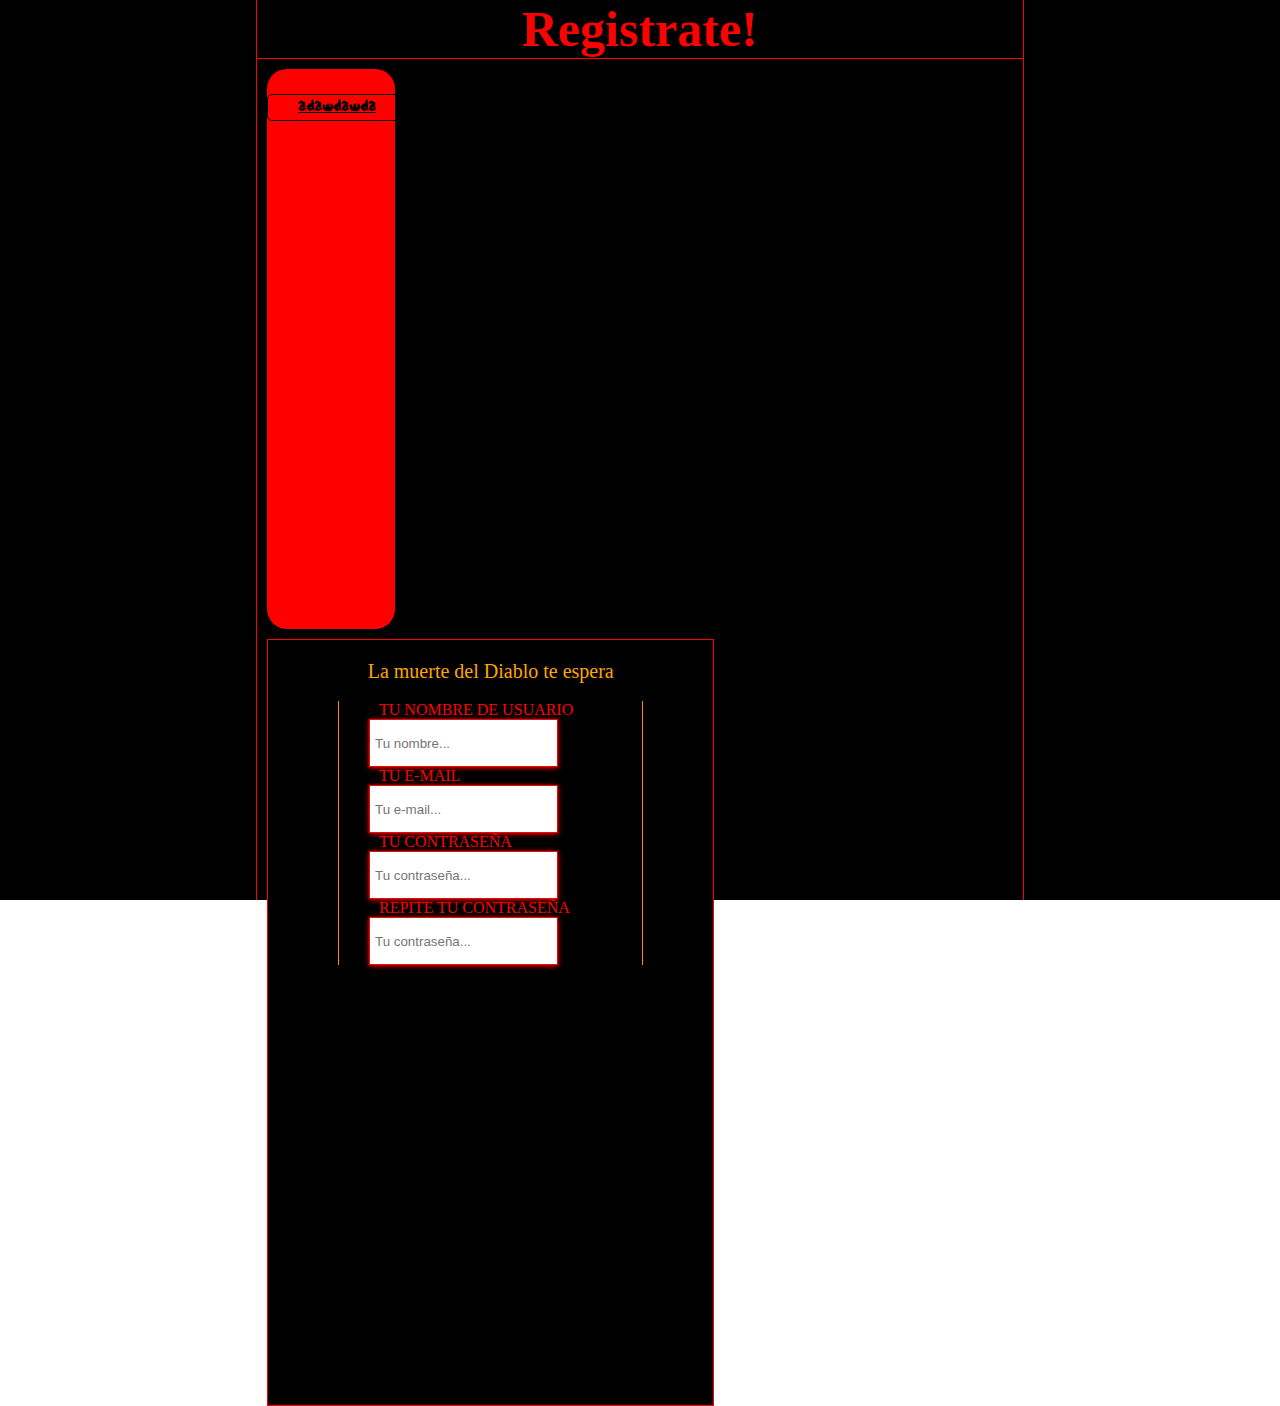
==== pages/_registrarse.html @ fa5fd7d6 "registro empezado" ====
<!doctype html>
<html lang="en">

<head>
    <meta charset="utf-8">
    <meta name="viewport" content="width=device-width, initial-scale=1">
    <title>Hot Topic</title>
    <link rel="stylesheet" href="../css/main.css">
    <link href="https://cdn.jsdelivr.net/npm/bootstrap@5.3.1/dist/css/bootstrap.min.css" rel="stylesheet"
        integrity="sha384-4bw+/aepP/YC94hEpVNVgiZdgIC5+VKNBQNGCHeKRQN+PtmoHDEXuppvnDJzQIu9" crossorigin="anonymous">
</head>

<body>
    <main class="main_registrarse">
        <section class="container registrarse_container">
            <div class="row registrarse_row">
                <section class="col registrarse_col">
                    <article class="registrarse-banner">
                        <h2>Registrate!</h2>
                    </article>
                    <section class="d-flex flex-row">
                        <article class="registrarse-left">
                            <div class="left-banner">
<img src="" alt="">
                            </div>
<a href="">adawdawda</a>
                        </article>
                        <article class="registrarse-right">
                            <div class="d-flex justify-content-center flex-column">
                                <p class="right-titulo">La muerte del Diablo te espera</p>
                                <img class="align-self-center"
                                    src="https://notmerlin.com/other/horrorgifs/gifs/HauntedHouse/HauntedHouse%20(2).gif"
                                    alt="">
                            </div>
                            <section class="input">
                                <div class="d-flex flex-column input-form">
                                    <label for="formGroupExampleInput" class="form-label">TU NOMBRE DE USUARIO</label>
                                    <input type="text"  id="formGroupExampleInput" placeholder="Tu nombre...">
                                  </div>
                                  <div class="d-flex flex-column input-form">
                                    <label for="formGroupExampleInput2" class="form-label">TU E-MAIL</label>
                                    <input type="email" id="formGroupExampleInput2" placeholder="Tu e-mail...">
                                  </div>
                                  <div class="d-flex flex-column input-form">
                                    <label for="formGroupExampleInput" class="form-label">TU CONTRASEÑA</label>
                                    <input type="password"  id="formGroupExampleInput" placeholder="Tu contraseña...">
                                  </div>
                                  <div class="d-flex flex-column input-form">
                                    <label for="formGroupExampleInput" class="form-label">REPITE TU CONTRASEÑA</label>
                                    <input type="password"  id="formGroupExampleInput" placeholder="Tu contraseña...">
                                  </div>
                            </section>
                        </article>
                    </section>
                </section>
            </div>
        </section>
    </main>
    <script src="https://cdn.jsdelivr.net/npm/bootstrap@5.3.1/dist/js/bootstrap.bundle.min.js"
        integrity="sha384-HwwvtgBNo3bZJJLYd8oVXjrBZt8cqVSpeBNS5n7C8IVInixGAoxmnlMuBnhbgrkm"
        crossorigin="anonymous"></script>
</body>

</html>
---- css/main.css ----
@font-face {
  font-family: "romance";
  src: url(../fonts/RomanceA.ttf);
}
@font-face {
  font-family: "blotter";
  src: url(../fonts/Blotter-Regular.otf);
}
@font-face {
  font-family: "funia";
  src: url(../fonts/Funia.ttf);
}
@font-face {
  font-family: "bubb";
  src: url(../fonts/BUBBCB_.TTF);
}
@font-face {
  font-family: "blaccs";
  src: url(../fonts/BLACCS__.TTF);
}
@font-face {
  font-family: "caos";
  src: url(../fonts/Magnific\ Chaos\ Personal\ Use.ttf);
}
@font-face {
  font-family: "korn";
  src: url(../fonts/KORN.TTF);
}
.index_main .index_trend-remeras {
  padding: 0;
  width: 75%;
  height: 98%;
  box-shadow: 1px 1px 20px 7px black;
}
.index_main .index_trend-remeras .trend-banner img {
  border: 1px solid rgb(0, 0, 0);
  width: 100%;
  height: 14vh;
}
.index_main .index_trend-remeras .trend-productos {
  margin-top: 3px;
  height: 100%;
}
.index_main .index_trend-remeras .trend-productos .trend-remeras-nav {
  margin-left: 5px;
  border: 1px solid white;
  width: 20%;
  height: 85%;
  background-color: rgb(10, 31, 41);
}
.index_main .index_trend-remeras .trend-productos .trend-remeras-nav .dropdown {
  background-color: black;
  padding: 4px 6px;
}
.index_main .index_trend-remeras .trend-productos .trend-remeras-nav .dropdown button {
  border: 1px solid rgb(255, 255, 255);
  font-family: "romance";
  border-radius: 0;
  background-color: rgb(87, 8, 8);
}
.index_main .index_trend-remeras .trend-productos .trend-remeras-nav .dropdown-menu {
  border-radius: 0;
  background-color: rgb(0, 0, 0);
  padding: 0;
}
.index_main .index_trend-remeras .trend-productos .trend-remeras-nav .dropdown-menu li {
  margin: 0;
  padding: 0;
}
.index_main .index_trend-remeras .trend-productos .trend-remeras-nav .dropdown-menu li a {
  font-family: "blaccs";
  border: 1px solid rgb(82, 3, 3);
  color: white;
  font-size: 20px;
  text-shadow: 1px 1px 10px red;
}
.index_main .index_trend-remeras .trend-productos .trend-remeras-nav .dropdown-menu li a:hover {
  background-color: red;
  color: black;
  box-shadow: 1px 1px 10px 3px rgb(214, 0, 0);
}
.index_main .index_trend-remeras .trend-productos .trend-remeras-nav .dropdown2 {
  height: 6.5vh;
  border-bottom: 1px solid white;
}
.index_main .index_trend-remeras .trend-productos .trend-remeras-nav .dropdown2 button {
  background-color: rgb(54, 13, 13);
  font-family: "Times New Roman", Times, serif;
  height: 20px;
  text-align: center;
  font-size: 12px;
  padding-bottom: 20px;
}
.index_main .index_trend-remeras .trend-productos .trend-remeras-nav nav ul li {
  list-style: square;
  color: rgb(90, 171, 182);
  transition: transform 0.4s;
}
.index_main .index_trend-remeras .trend-productos .trend-remeras-nav nav ul li a {
  text-shadow: 1px 1px 15px rgb(158, 15, 15);
  color: white;
  font-size: 15px;
}
.index_main .index_trend-remeras .trend-productos .trend-remeras-nav nav ul li:hover {
  list-style: none;
  transform: scale(1.2);
}
.index_main .index_trend-remeras .trend-productos .trend-remeras-nav nav ul li:hover a {
  color: red;
}
.index_main .index_trend-remeras .trend-productos .trend-remeras-nav .pagination-products {
  display: flex;
  height: 40vh;
  align-items: flex-end;
  justify-content: center;
  gap: 10px;
}
.index_main .index_trend-remeras .trend-productos .trend-remeras-nav .pagination-products a {
  font-size: 20px;
  text-decoration: none;
  color: white;
}
.index_main .index_trend-remeras .trend-productos .trend-remeras-nav .pagination-products .pagination-active {
  text-decoration: underline;
  color: red;
}
.index_main .index_trend-remeras .trend-productos .trend-remeras-list {
  width: 100%;
  height: 85%;
  background-color: black;
  display: flex;
  padding: 10px 20px;
  gap: 20px;
  flex-wrap: wrap;
}
.index_main .index_trend-remeras .trend-productos .trend-remeras-list .trend-remeras-product {
  box-shadow: 1px 1px 10px 2px red;
  width: 23%;
  height: 50%;
  background-color: rgb(0, 0, 0);
  border: 1px solid white;
  transition: transform 0.3s;
}
.index_main .index_trend-remeras .trend-productos .trend-remeras-list .trend-remeras-product .product-img {
  display: flex;
  justify-content: center;
}
.index_main .index_trend-remeras .trend-productos .trend-remeras-list .trend-remeras-product .product-img img {
  border: 1px solid rgb(102, 8, 8);
  margin-top: 5px;
  height: 33vh;
}
.index_main .index_trend-remeras .trend-productos .trend-remeras-list .trend-remeras-product a {
  color: rgb(44, 111, 116);
  padding-left: 8px;
  font-size: 17px;
}
.index_main .index_trend-remeras .trend-productos .trend-remeras-list .trend-remeras-product p {
  color: red;
  padding-left: 8px;
  font-size: 16px;
}
.index_main .index_trend-remeras .trend-productos .trend-remeras-list .trend-remeras-product:hover {
  transform: scale(1.2);
  animation: brillo 3s infinite;
}
@keyframes brillo {
  0% {
    box-shadow: 1px 1px 10px 2px red;
  }
  50% {
    box-shadow: 1px 1px 10px 7px rgb(255, 123, 0);
  }
  100% {
    box-shadow: 1px 1px 10px 2px red;
  }
}

@font-face {
  font-family: "romance";
  src: url(../fonts/RomanceA.ttf);
}
@font-face {
  font-family: "blotter";
  src: url(../fonts/Blotter-Regular.otf);
}
@font-face {
  font-family: "funia";
  src: url(../fonts/Funia.ttf);
}
@font-face {
  font-family: "bubb";
  src: url(../fonts/BUBBCB_.TTF);
}
@font-face {
  font-family: "blaccs";
  src: url(../fonts/BLACCS__.TTF);
}
@font-face {
  font-family: "caos";
  src: url(../fonts/Magnific\ Chaos\ Personal\ Use.ttf);
}
@font-face {
  font-family: "korn";
  src: url(../fonts/KORN.TTF);
}
.main_pre-index {
  background-color: black;
  height: 100vh;
}
.main_pre-index .pre-index_container .pre-index_row .pre-index_col {
  display: flex;
  flex-direction: column;
  justify-content: center;
  align-items: center;
}
.main_pre-index .pre-index_container .pre-index_row .pre-index_col h1 {
  font-size: 5.5rem;
  font-family: "caos";
  text-align: center;
  color: rgb(255, 153, 0);
  animation: glow 4s infinite;
}
@keyframes glow {
  0% {
    text-shadow: 1px 1px 10px red;
  }
  50% {
    text-shadow: 1px 1px 10px rgb(199, 137, 4);
    color: rgb(250, 207, 126);
  }
  100% {
    text-shadow: 1px 1px 10px red;
  }
}
.main_pre-index .pre-index_container .pre-index_row .pre-index_col .h1-img {
  width: 4vw;
}
.main_pre-index .pre-index_container .pre-index_row .pre-index_col img {
  width: 25vw;
}
.main_pre-index .pre-index_container .pre-index_row .pre-index_col a {
  font-family: "blotter";
  text-decoration: none;
  color: red;
  font-size: 30px;
  text-shadow: 0px 1px 1px rgb(255, 145, 0);
}
.main_pre-index .pre-index_container .pre-index_row .pre-index_col a:hover {
  text-shadow: 1px 1px 10px rgb(206, 134, 67);
}
.main_pre-index .pre-index_container .pre-index_row .pre-index_col .copyright {
  padding-top: 3.7vh;
  font-size: 13px;
}

.index_main .index_trend .marquee {
  height: 20px;
  font-size: 14px;
  border-top: 1px solid red;
  background-color: black;
  color: red;
}
.index_main .index_trend .trend-inicio {
  flex-wrap: nowrap;
  gap: 15px;
  border-top: 1px solid red;
  height: 90%;
  background-color: black;
  display: flex;
  padding-top: 1.5rem;
}
.index_main .index_trend .trend-banner {
  background-color: black;
}
.index_main .index_trend .trend-banner .inicio-banner p {
  margin: 0;
}
.index_main .index_trend .trend-banner .inicio-banner #banner-2 {
  font-size: 3rem;
  margin: 0px 15px;
  font-family: "blaccs";
  color: rgb(255, 128, 0);
}
.index_main .index_trend .trend-banner .inicio-banner #banner-bienvenido {
  border-left: 1px solid red;
  width: 100%;
  color: rgb(114, 3, 3);
  text-shadow: 1px 1px 4px rgb(255, 136, 0);
  font-size: 3rem;
  text-align: center;
  font-family: "caos";
}
.index_main .index_trend .slider-trend {
  display: flex;
  margin-left: 20px;
  width: 36vw;
  height: 80vh;
  border: 1px solid rgb(54, 112, 119);
  background-color: rgb(10, 31, 41);
  box-shadow: 0px 1px 10px rgb(26, 85, 87);
}
.index_main .index_trend .slider-trend .carousel {
  width: 100%;
  height: 10vh;
}
.index_main .index_trend .slider-trend .carousel .carousel-inner .carousel-item img {
  width: 100%;
  height: 79.5vh;
}
.index_main .index_trend .left-trend {
  width: 40%;
}
.index_main .index_trend .left-trend .left-trend-title {
  font-family: "funia";
  text-align: left;
  font-size: 50px;
  margin-bottom: 0;
  text-decoration: none;
  color: rgb(57, 94, 100);
  text-shadow: 1px 1px 5px rgb(28, 92, 76);
}
.index_main .index_trend .left-trend p {
  color: rgb(18, 71, 83);
  text-decoration: underline;
}
.index_main .index_trend .left-trend .left-trend-link {
  flex-direction: row;
  gap: 5px;
}
.index_main .index_trend .left-trend .left-trend-link a {
  padding-top: 2rem;
  color: rgb(255, 0, 0);
  font-family: "blaccs";
  text-decoration: none;
  font-size: 40px;
  text-align: center;
}
.index_main .index_trend .left-trend .left-trend-link a:hover {
  text-shadow: 1px 1px 5px red;
}
.index_main .index_trend .left-trend .btn-home {
  box-shadow: 0px 1px 10px 1px red;
  position: relative;
  left: 130px;
  top: 50px;
  width: 10vw;
}
@keyframes slide {
  0% {
    right: 0rem;
  }
  50% {
    right: 29vw;
  }
  100% {
    right: 58vw;
  }
}

@font-face {
  font-family: "romance";
  src: url(../fonts/RomanceA.ttf);
}
@font-face {
  font-family: "blotter";
  src: url(../fonts/Blotter-Regular.otf);
}
@font-face {
  font-family: "funia";
  src: url(../fonts/Funia.ttf);
}
@font-face {
  font-family: "bubb";
  src: url(../fonts/BUBBCB_.TTF);
}
@font-face {
  font-family: "blaccs";
  src: url(../fonts/BLACCS__.TTF);
}
@font-face {
  font-family: "caos";
  src: url(../fonts/Magnific\ Chaos\ Personal\ Use.ttf);
}
@font-face {
  font-family: "korn";
  src: url(../fonts/KORN.TTF);
}
.main_registrarse {
  background-color: black;
}
.main_registrarse .registrarse_container .registrarse_row {
  padding: 0px 20vw;
}
.main_registrarse .registrarse_container .registrarse_row .registrarse_col {
  border-left: 1px solid red;
  border-right: 1px solid red;
  height: 100vh;
  padding: 0;
  background-color: rgb(0, 0, 0);
}
.main_registrarse .registrarse_container .registrarse_row .registrarse_col .registrarse-banner {
  width: 100%;
  display: flex;
  justify-content: center;
  color: red;
  border-bottom: 1px solid red;
}
.main_registrarse .registrarse_container .registrarse_row .registrarse_col .registrarse-banner h2 {
  font-size: 50px;
}
.main_registrarse .registrarse_container .registrarse_row .registrarse_col .registrarse-left {
  width: 10vw;
  height: 60vh;
  margin: 10px;
  border-radius: 20px;
  padding: 10px 0px;
  background-color: red;
  text-align: center;
}
.main_registrarse .registrarse_container .registrarse_row .registrarse_col .registrarse-left a {
  font-size: 14px;
  font-family: "blotter";
  color: black;
  text-shadow: 1px 1px 2px rgb(255, 0, 0);
  border: 1px solid rgb(0, 0, 0);
  border-radius: 5px;
  padding: 5px 30px;
  background-image: url(https://bettysgraphics.neocities.org/images/web%20graphics/BAN020.GIF);
  background-size: 100%;
  background-position: 60%;
  background-repeat: no-repeat;
}
.main_registrarse .registrarse_container .registrarse_row .registrarse_col .registrarse-right {
  width: 34.8vw;
  height: 85vh;
  margin: 10px;
  background-color: rgb(0, 0, 0);
  border: 1px solid red;
}
.main_registrarse .registrarse_container .registrarse_row .registrarse_col .registrarse-right .right-titulo {
  font-size: 20px;
  text-align: center;
  padding-top: 20px;
  color: orange;
}
.main_registrarse .registrarse_container .registrarse_row .registrarse_col .registrarse-right img {
  width: 13vw;
}
.main_registrarse .registrarse_container .registrarse_row .registrarse_col .registrarse-right .input {
  margin: 0px 70px;
  padding: 0px 30px;
  border-left: 1px solid rgb(255, 136, 0);
  border-right: 1px solid rgb(255, 136, 0);
}
.main_registrarse .registrarse_container .registrarse_row .registrarse_col .registrarse-right .input .input-form label {
  color: red;
  padding-left: 10px;
  margin-bottom: 0px;
  padding-top: 10px;
}
.main_registrarse .registrarse_container .registrarse_row .registrarse_col .registrarse-right .input .input-form input {
  border: 1px solid red;
  height: 4vh;
  padding: 5px;
  box-shadow: 0px 1px 5px red;
}

@font-face {
  font-family: "romance";
  src: url(../fonts/RomanceA.ttf);
}
@font-face {
  font-family: "blotter";
  src: url(../fonts/Blotter-Regular.otf);
}
@font-face {
  font-family: "funia";
  src: url(../fonts/Funia.ttf);
}
@font-face {
  font-family: "bubb";
  src: url(../fonts/BUBBCB_.TTF);
}
@font-face {
  font-family: "blaccs";
  src: url(../fonts/BLACCS__.TTF);
}
@font-face {
  font-family: "caos";
  src: url(../fonts/Magnific\ Chaos\ Personal\ Use.ttf);
}
@font-face {
  font-family: "korn";
  src: url(../fonts/KORN.TTF);
}
* {
  margin: 0;
  padding: 0;
}

.index {
  margin: 0;
}
.index .banner-col {
  padding: 0;
}
.index .banner-col img {
  width: 100%;
  height: 25vh;
  border-bottom: 1px solid black;
}
.index .index_nav-bar .index_nav-bar_col {
  height: 5vh;
  padding: 0;
}
.index .index_nav-bar .index_nav-bar_col nav ul {
  display: flex;
  padding: 0;
}
.index .index_nav-bar .index_nav-bar_col nav ul li {
  width: 100%;
  flex-direction: row;
  text-align: center;
  list-style: none;
}
.index .index_nav-bar .index_nav-bar_col nav ul li a {
  height: 40px;
  font-family: "romance";
  padding-top: 3px;
  color: white;
  text-decoration: none;
  border: 1px solid black;
  width: 100%;
  font-size: 20px;
  display: block;
  justify-content: center;
  background-color: rgb(14, 44, 58);
}
.index .index_nav-bar .index_nav-bar_col nav ul li a:hover {
  background-color: black;
  color: red;
}
.index .index_advertisement .index_advertisement-col {
  display: flex;
  align-items: center;
  justify-content: center;
  border: 2px solid black;
  height: 6vh;
  text-align: center;
  background-color: rgb(67, 111, 133);
}
.index .index_advertisement .index_advertisement-col a {
  font-size: 18px;
  font-family: "blotter";
  color: white;
}
.index .index_advertisement .index_advertisement-col img {
  width: 30px;
}
.index .index_nav-bar2 .index_nav-bar2-col {
  display: flex;
  background-color: black;
  height: 10vh;
}
.index .index_nav-bar2 .index_nav-bar2-col .inicio_nav-bar2 {
  width: 25%;
}
.index .index_nav-bar2 .index_nav-bar2-col .inicio_nav-bar2 p {
  font-size: 16px;
  color: rgb(39, 86, 109);
}
.index .index_nav-bar2 .index_nav-bar2-col .inicio_nav-bar2 a {
  color: rgb(39, 86, 109);
}
.index .index_nav-bar2 .index_nav-bar2-col .nav_nav-bar2 {
  width: 60%;
  background-color: rgb(0, 0, 0);
}
.index .index_nav-bar2 .index_nav-bar2-col .nav_nav-bar2 ul {
  padding: 0;
  display: flex;
  gap: 35px;
  justify-content: center;
}
.index .index_nav-bar2 .index_nav-bar2-col .nav_nav-bar2 ul li {
  list-style: none;
  display: flex;
}
.index .index_nav-bar2 .index_nav-bar2-col .nav_nav-bar2 ul li img {
  margin-top: 20px;
  height: 40px;
}
.index .index_nav-bar2 .index_nav-bar2-col .nav_nav-bar2 ul li a {
  font-family: "funia";
  width: 100%;
  padding: 0px;
  padding-top: 2.5vh;
  display: block;
  color: white;
  font-size: 35px;
  text-shadow: 4px 1px 10px rgb(143, 7, 7);
}
.index .index_nav-bar2 .index_nav-bar2-col .nav_nav-bar2 ul li a:hover {
  color: rgb(153, 4, 4);
}
.index .index_nav-bar2 .index_nav-bar2-col .img_nav-bar2 {
  display: flex;
  justify-content: center;
  width: 20%;
}
.index .index_nav-bar2 .index_nav-bar2-col .img_nav-bar2 img {
  padding: 5px;
  height: 10vh;
}
.index .index_main {
  background-color: rgb(70, 86, 94);
  border-top: 1px solid white;
  height: 105vh;
}
.index .index_main .categorias-col {
  padding: 0;
  width: 25%;
  background-color: black;
  height: 80vh;
}
.index .index_main .categorias-col .categorias-buscador {
  padding-left: 10px;
  height: 10.5vh;
  background-color: rgb(10, 31, 41);
}
.index .index_main .categorias-col .categorias-buscador p {
  margin-bottom: 2px;
  color: white;
  font-size: 14px;
}
.index .index_main .categorias-col .categorias-buscador .buscador-input {
  display: flex;
  align-items: center;
  gap: 4px;
}
.index .index_main .categorias-col .categorias-buscador .buscador-input input {
  width: 17vw;
  padding-bottom: 4px;
  padding-left: 3px;
  height: 6vh;
}
.index .index_main .categorias-col .categorias-buscador .buscador-input button {
  width: 2.7vw;
}
.index .index_main .categorias-col .categorias-nav {
  background-color: rgb(70, 86, 94);
  height: 100%;
}
.index .index_main .categorias-col .categorias-nav nav ul {
  padding-left: 2.5vw;
}
.index .index_main .categorias-col .categorias-nav nav ul li {
  list-style: square;
  font-size: 25px;
  color: rgb(101, 150, 144);
  font-weight: bold;
  height: 5vh;
  transition: transform 0.3s;
}
.index .index_main .categorias-col .categorias-nav nav ul li .categorias-nav-active {
  color: rgb(172, 5, 5);
  font-size: 25px;
}
.index .index_main .categorias-col .categorias-nav nav ul li .categorias-nav-active:hover {
  font-size: 28px;
}
.index .index_main .categorias-col .categorias-nav nav ul li a {
  text-shadow: 1px 1px 5px black;
  font-family: sans-serif;
  text-decoration: underline;
  color: white;
}
.index .index_main .categorias-col .categorias-nav nav ul li a:hover {
  color: rgb(105, 3, 3);
  font-size: 23px;
  text-shadow: 1px 1px 3px rgb(0, 0, 0);
}
.index .index_main .categorias-col .categorias-nav nav ul li:hover {
  transform: scale(1.2) translate(30px);
}
.index .index_main .index_trend {
  padding: 0;
  width: 55%;
  height: 94%;
  box-shadow: 1px 1px 20px 7px black;
  background-color: rgb(10, 31, 41);
}
.index .index_main .index_trend .trend-banner img {
  border: 1px solid rgb(0, 0, 0);
  width: 100%;
  height: 10.6vh;
}
.index .index_main .index_trend .lo_nuevo {
  background-color: black;
  display: flex;
  align-items: center;
  flex-direction: row;
  height: 5rem;
}
.index .index_main .index_trend .lo_nuevo p {
  padding-left: 10px;
  padding-top: 10px;
  font-family: "korn";
  font-size: 6rem;
  color: white;
}
.index .index_main .index_trend .lo_nuevo .nuevo_p2 {
  text-align: right;
  width: 75%;
  height: 100%;
}
.index .index_main .index_trend .lo_nuevo .nuevo_p2 p {
  margin-bottom: 0;
  text-decoration: underline;
  font-size: 1rem;
  font-family: "Times New Roman", Times, serif;
  padding-top: 0px;
  color: red;
}
.index .index_main .index_trend .trend-products {
  display: flex;
  flex-wrap: wrap;
  background-color: black;
  justify-content: center;
}
.index .index_main .index_trend .trend-products .trend-product-info {
  flex-direction: column;
  width: 25%;
  height: 44vh;
  background-color: black;
  border: 1px solid rgb(0, 0, 0);
  display: flex;
  border: 1px solid rgb(255, 0, 0);
}
.index .index_main .index_trend .trend-products .trend-product-info img {
  width: 14vw;
  height: 100%;
  border: 1px solid rgb(0, 0, 0);
}
.index .index_main .index_trend .trend-products .trend-product-info a {
  padding-left: 4px;
  font-size: 16px;
}
.index .index_main .index_trend .trend-products .trend-product-info p {
  padding-left: 4px;
  font-size: 16px;
  margin: 0;
  color: white;
}
.index .index_main .index_aside {
  padding-top: 20px;
  justify-content: center;
  width: 20%;
  display: flex;
  flex-wrap: wrap;
  height: 94.8vh;
}
.index .index_main .index_aside img {
  box-shadow: 1px 1px 5px rgb(0, 0, 0);
  width: 8.5vw;
  border: 1px solid white;
  height: 20%;
}
.index .index_footer {
  border-top: 1px solid white;
  background-color: black;
}
.index .index_footer .footer-col {
  display: flex;
  gap: 51vw;
}
.index .index_footer .footer-col .footer-text-left a {
  text-decoration: none;
  color: rgb(60, 140, 177);
}
.index .index_footer .footer-col .footer-text-left a:hover {
  color: rgb(80, 184, 233);
}
.index .index_footer .footer-col .footer-text-right a {
  text-decoration: none;
  color: rgb(26, 63, 80);
}
.index .index_footer .footer-col .footer-text-right a:hover {
  color: rgb(45, 113, 145);
}
.index .index_footer .footer-img {
  padding: 0;
}
.index .index_footer .footer-img img {
  width: 100%;
  height: 15vh;
}
.index .index_footer .footer-copyright {
  height: 4vh;
  color: rgb(36, 68, 90);
  text-align: center;
}/*# sourceMappingURL=main.css.map */
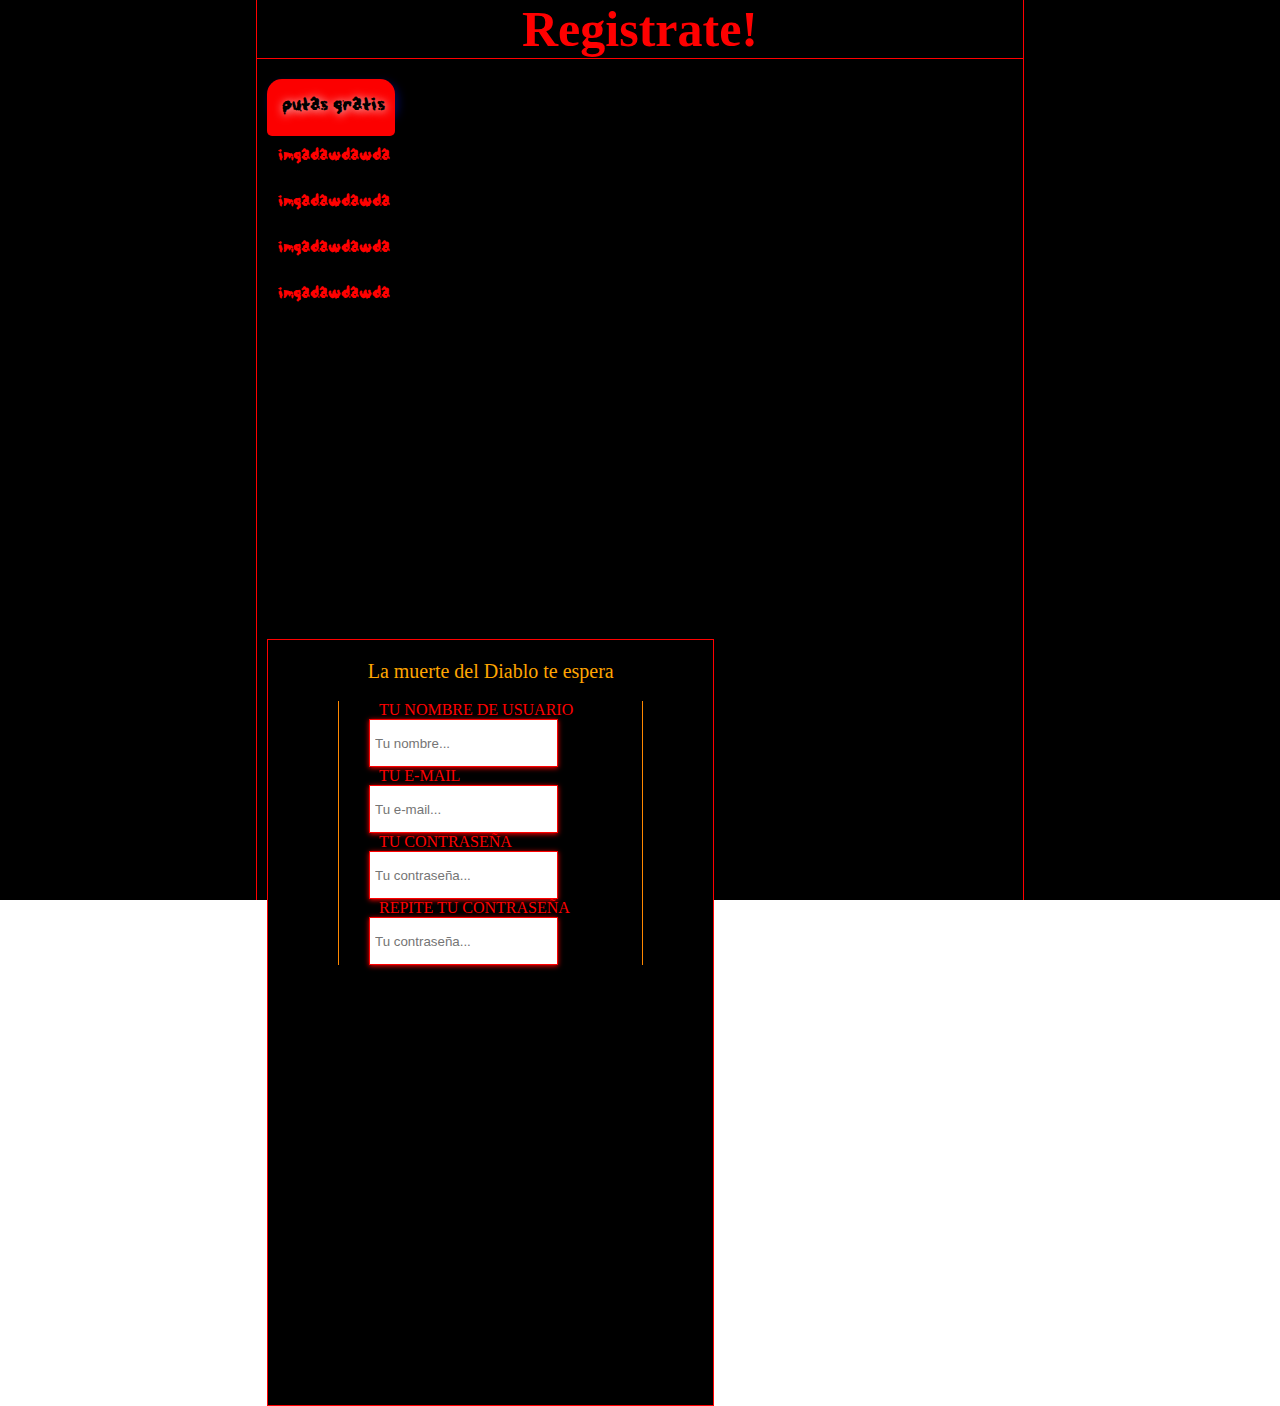
==== commit c9df4109: "puta mierda" ====
--- a/pages/_registrarse.html
+++ b/pages/_registrarse.html
@@ -20,10 +20,31 @@
                     </article>
                     <section class="d-flex flex-row">
                         <article class="registrarse-left">
-                            <div class="left-banner">
-<img src="" alt="">
+                            <div class="left-banner d-flex flex-row">
+                                <img src="https://64.media.tumblr.com/f4a3498f53ec68617fea6339266d5145/a627dcbaa6523afe-b2/s100x200/92bf2d77550f82574ac3e66cfb58ff65b72b719a.gifv"
+                                    alt="">
+                                <p>PUtas gratis</p>
                             </div>
-<a href="">adawdawda</a>
+                            <div class="left-botones d-flex flex-row">
+                                <img src="https://bettysgraphics.neocities.org/images/web%20graphics/red%20flashing%20light.gif"
+                                    alt="">
+                                <a href="">imgadawdawda</a>
+                            </div>
+                            <div class="left-botones d-flex flex-row">
+                                <img src="https://bettysgraphics.neocities.org/images/web%20graphics/red%20flashing%20light.gif"
+                                    alt="">
+                                <a href="">imgadawdawda</a>
+                            </div>
+                            <div class="left-botones d-flex flex-row">
+                                <img src="https://bettysgraphics.neocities.org/images/web%20graphics/red%20flashing%20light.gif"
+                                    alt="">
+                                <a href="">imgadawdawda</a>
+                            </div>
+                            <div class="left-botones d-flex flex-row">
+                                <img src="https://bettysgraphics.neocities.org/images/web%20graphics/red%20flashing%20light.gif"
+                                    alt="">
+                                <a href="">imgadawdawda</a>
+                            </div>
                         </article>
                         <article class="registrarse-right">
                             <div class="d-flex justify-content-center flex-column">
@@ -35,20 +56,20 @@
                             <section class="input">
                                 <div class="d-flex flex-column input-form">
                                     <label for="formGroupExampleInput" class="form-label">TU NOMBRE DE USUARIO</label>
-                                    <input type="text"  id="formGroupExampleInput" placeholder="Tu nombre...">
-                                  </div>
-                                  <div class="d-flex flex-column input-form">
+                                    <input type="text" id="formGroupExampleInput" placeholder="Tu nombre...">
+                                </div>
+                                <div class="d-flex flex-column input-form">
                                     <label for="formGroupExampleInput2" class="form-label">TU E-MAIL</label>
                                     <input type="email" id="formGroupExampleInput2" placeholder="Tu e-mail...">
-                                  </div>
-                                  <div class="d-flex flex-column input-form">
+                                </div>
+                                <div class="d-flex flex-column input-form">
                                     <label for="formGroupExampleInput" class="form-label">TU CONTRASEÑA</label>
-                                    <input type="password"  id="formGroupExampleInput" placeholder="Tu contraseña...">
-                                  </div>
-                                  <div class="d-flex flex-column input-form">
+                                    <input type="password" id="formGroupExampleInput" placeholder="Tu contraseña...">
+                                </div>
+                                <div class="d-flex flex-column input-form">
                                     <label for="formGroupExampleInput" class="form-label">REPITE TU CONTRASEÑA</label>
-                                    <input type="password"  id="formGroupExampleInput" placeholder="Tu contraseña...">
-                                  </div>
+                                    <input type="password" id="formGroupExampleInput" placeholder="Tu contraseña...">
+                                </div>
                             </section>
                         </article>
                     </section>
--- a/css/main.css
+++ b/css/main.css
@@ -415,20 +415,49 @@
   margin: 10px;
   border-radius: 20px;
   padding: 10px 0px;
-  background-color: red;
+  background-color: rgb(0, 0, 0);
   text-align: center;
 }
-.main_registrarse .registrarse_container .registrarse_row .registrarse_col .registrarse-left a {
-  font-size: 14px;
+.main_registrarse .registrarse_container .registrarse_row .registrarse_col .registrarse-left .left-banner {
+  background-color: rgb(252, 0, 0);
+  border: 0px solid rgb(255, 255, 255);
+  border-radius: 15px;
+  margin-bottom: 10px;
+  height: 4.3vh;
+  box-shadow: 3px 4px 10px rgb(4, 10, 87);
+}
+.main_registrarse .registrarse_container .registrarse_row .registrarse_col .registrarse-left .left-banner img {
+  height: 5 vh;
+  border: 1px solid rgb(252, 0, 0);
+  border-radius: 5px;
+}
+.main_registrarse .registrarse_container .registrarse_row .registrarse_col .registrarse-left .left-banner p {
+  background-color: rgb(252, 0, 0);
+  height: 4.3vh;
+  border-radius: 5px;
+  padding-left: 5px;
   font-family: "blotter";
-  color: black;
-  text-shadow: 1px 1px 2px rgb(255, 0, 0);
+  font-size: 18px;
+  color: rgb(0, 0, 0);
+  text-shadow: 1px 1px 10px rgb(240, 233, 233);
+}
+.main_registrarse .registrarse_container .registrarse_row .registrarse_col .registrarse-left .left-botones {
+  margin-top: 10px;
+}
+.main_registrarse .registrarse_container .registrarse_row .registrarse_col .registrarse-left .left-botones img {
+  width: 1.5vw;
+}
+.main_registrarse .registrarse_container .registrarse_row .registrarse_col .registrarse-left .left-botones a {
+  font-size: 15.5px;
+  font-family: "blotter";
+  color: rgb(255, 0, 0);
+  text-shadow: 1px 1px 2px rgb(0, 0, 0);
   border: 1px solid rgb(0, 0, 0);
   border-radius: 5px;
-  padding: 5px 30px;
-  background-image: url(https://bettysgraphics.neocities.org/images/web%20graphics/BAN020.GIF);
+  text-decoration: none;
+  background-image: url(https://bettysgraphics.neocities.org/images/web%20graphics/button%2043.gif);
   background-size: 100%;
-  background-position: 60%;
+  padding: 0px 10px;
   background-repeat: no-repeat;
 }
 .main_registrarse .registrarse_container .registrarse_row .registrarse_col .registrarse-right {
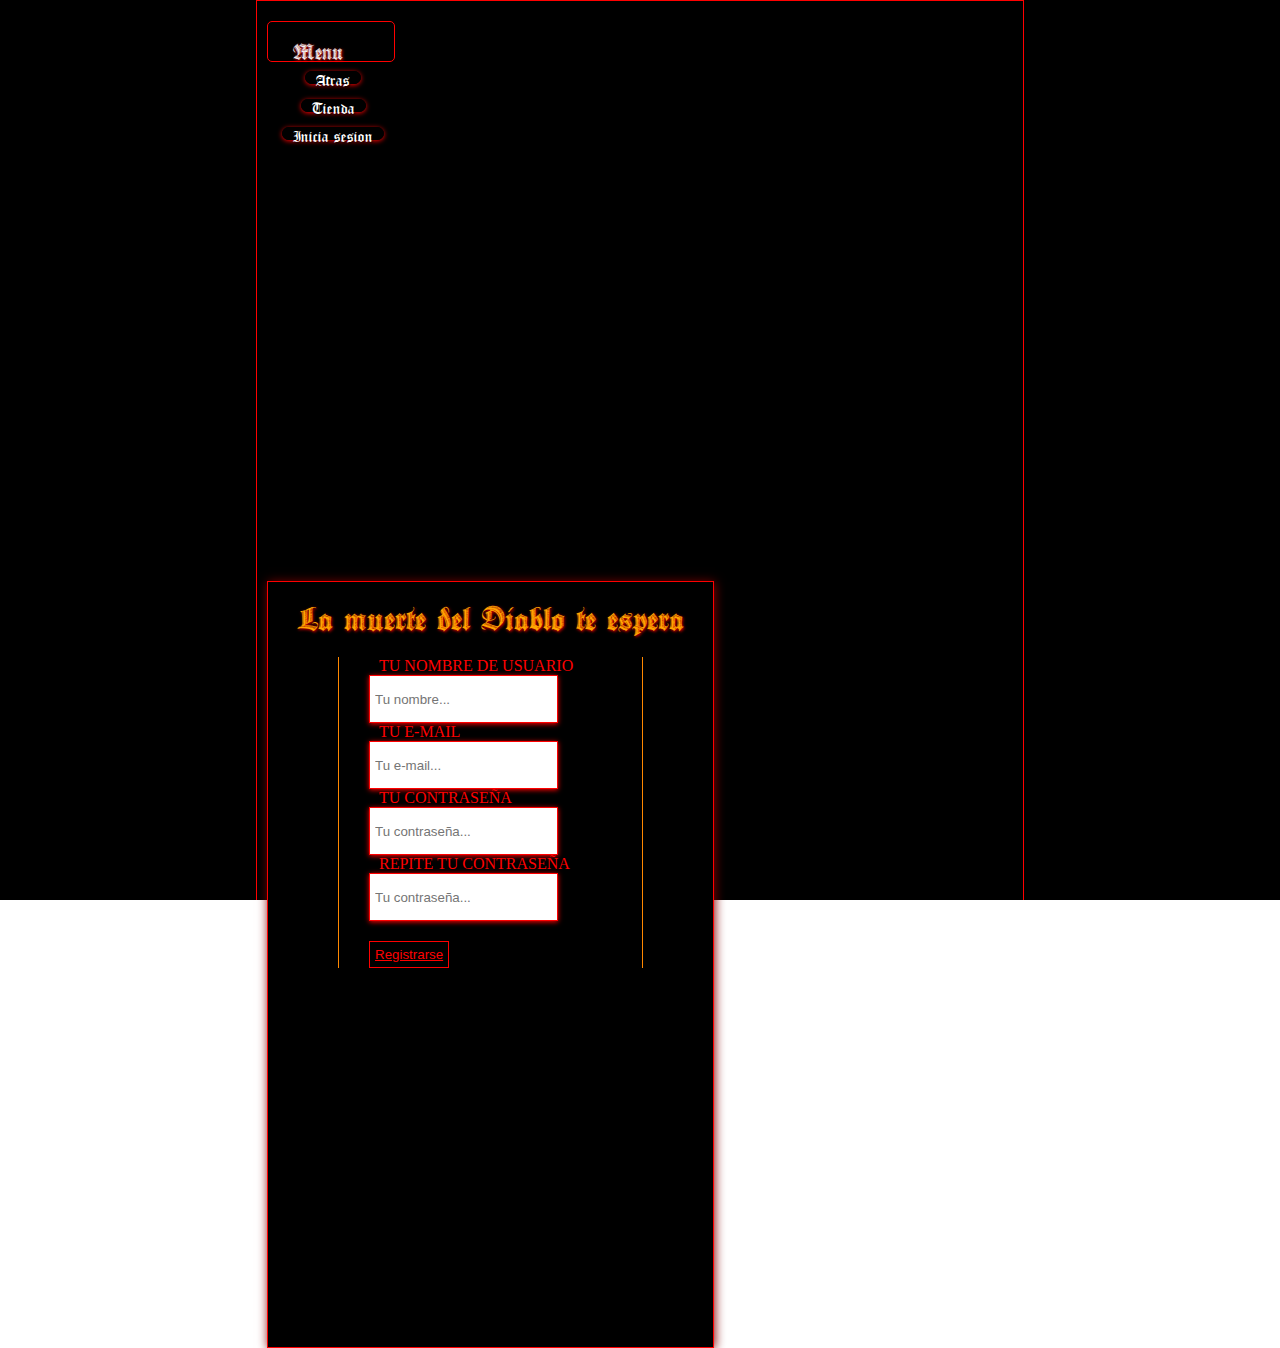
==== commit ef7ec902: "registro en proceso casi terminado" ====
--- a/pages/_registrarse.html
+++ b/pages/_registrarse.html
@@ -16,39 +16,36 @@
             <div class="row registrarse_row">
                 <section class="col registrarse_col">
                     <article class="registrarse-banner">
-                        <h2>Registrate!</h2>
+                        <img src="https://static1.pookatoo.com/data1/9/f/f/9ff8a55a9d05084a809626e41b15dca025a7057cb3a30ec5516747a15209c4e3e2675953.gif" alt="">
+                    
                     </article>
                     <section class="d-flex flex-row">
                         <article class="registrarse-left">
                             <div class="left-banner d-flex flex-row">
                                 <img src="https://64.media.tumblr.com/f4a3498f53ec68617fea6339266d5145/a627dcbaa6523afe-b2/s100x200/92bf2d77550f82574ac3e66cfb58ff65b72b719a.gifv"
                                     alt="">
-                                <p>PUtas gratis</p>
+                                <p>Menu</p>
                             </div>
                             <div class="left-botones d-flex flex-row">
                                 <img src="https://bettysgraphics.neocities.org/images/web%20graphics/red%20flashing%20light.gif"
                                     alt="">
-                                <a href="">imgadawdawda</a>
+                                <a href="../index.html">Atras</a>
                             </div>
                             <div class="left-botones d-flex flex-row">
                                 <img src="https://bettysgraphics.neocities.org/images/web%20graphics/red%20flashing%20light.gif"
                                     alt="">
-                                <a href="">imgadawdawda</a>
+                                <a href="inicio.html">Tienda</a>
                             </div>
                             <div class="left-botones d-flex flex-row">
                                 <img src="https://bettysgraphics.neocities.org/images/web%20graphics/red%20flashing%20light.gif"
                                     alt="">
-                                <a href="">imgadawdawda</a>
+                                <a href="#">Inicia sesion</a>
                             </div>
-                            <div class="left-botones d-flex flex-row">
-                                <img src="https://bettysgraphics.neocities.org/images/web%20graphics/red%20flashing%20light.gif"
-                                    alt="">
-                                <a href="">imgadawdawda</a>
-                            </div>
+                            
                         </article>
                         <article class="registrarse-right">
                             <div class="d-flex justify-content-center flex-column">
-                                <p class="right-titulo">La muerte del Diablo te espera</p>
+                                <p class="right-titulo"><img class="right-img" src="https://web.archive.org/web/20100707005033im_/http://www.sanfords.net/Shady_Lady/666.gif" alt="">La muerte del Diablo te espera<img class="right-img" src="https://web.archive.org/web/20100707005033im_/http://www.sanfords.net/Shady_Lady/666.gif" alt=""></p>
                                 <img class="align-self-center"
                                     src="https://notmerlin.com/other/horrorgifs/gifs/HauntedHouse/HauntedHouse%20(2).gif"
                                     alt="">
@@ -70,6 +67,7 @@
                                     <label for="formGroupExampleInput" class="form-label">REPITE TU CONTRASEÑA</label>
                                     <input type="password" id="formGroupExampleInput" placeholder="Tu contraseña...">
                                 </div>
+                                <button>Registrarse</button>
                             </section>
                         </article>
                     </section>
--- a/css/main.css
+++ b/css/main.css
@@ -25,6 +25,14 @@
 @font-face {
   font-family: "korn";
   src: url(../fonts/KORN.TTF);
+}
+@font-face {
+  font-family: "london";
+  src: url(../fonts/OldLondon.ttf);
+}
+@font-face {
+  font-family: "deutsche";
+  src: url(../fonts/DeutscheZierschrift.ttf);
 }
 .index_main .index_trend-remeras {
   padding: 0;
@@ -203,6 +211,14 @@
 @font-face {
   font-family: "korn";
   src: url(../fonts/KORN.TTF);
+}
+@font-face {
+  font-family: "london";
+  src: url(../fonts/OldLondon.ttf);
+}
+@font-face {
+  font-family: "deutsche";
+  src: url(../fonts/DeutscheZierschrift.ttf);
 }
 .main_pre-index {
   background-color: black;
@@ -386,6 +402,14 @@
   font-family: "korn";
   src: url(../fonts/KORN.TTF);
 }
+@font-face {
+  font-family: "london";
+  src: url(../fonts/OldLondon.ttf);
+}
+@font-face {
+  font-family: "deutsche";
+  src: url(../fonts/DeutscheZierschrift.ttf);
+}
 .main_registrarse {
   background-color: black;
 }
@@ -402,14 +426,19 @@
 .main_registrarse .registrarse_container .registrarse_row .registrarse_col .registrarse-banner {
   width: 100%;
   display: flex;
-  justify-content: center;
+  justify-content: start;
   color: red;
   border-bottom: 1px solid red;
 }
-.main_registrarse .registrarse_container .registrarse_row .registrarse_col .registrarse-banner h2 {
+.main_registrarse .registrarse_container .registrarse_row .registrarse_col .registrarse-banner img {
+  box-shadow: 1px -1px 5px red;
+  margin-left: px;
+  width: 40vh;
+}
+.main_registrarse .registrarse_container .registrarse_row .registrarse_col h2 {
   font-size: 50px;
 }
-.main_registrarse .registrarse_container .registrarse_row .registrarse_col .registrarse-left {
+.main_registrarse .registrarse_container .registrarse_row .registrarse-left {
   width: 10vw;
   height: 60vh;
   margin: 10px;
@@ -418,82 +447,115 @@
   background-color: rgb(0, 0, 0);
   text-align: center;
 }
-.main_registrarse .registrarse_container .registrarse_row .registrarse_col .registrarse-left .left-banner {
-  background-color: rgb(252, 0, 0);
-  border: 0px solid rgb(255, 255, 255);
-  border-radius: 15px;
+.main_registrarse .registrarse_container .registrarse_row .registrarse-left .left-banner {
+  background-color: rgb(0, 0, 0);
+  border: 1px solid red;
+  border-radius: 5px;
   margin-bottom: 10px;
   height: 4.3vh;
-  box-shadow: 3px 4px 10px rgb(4, 10, 87);
-}
-.main_registrarse .registrarse_container .registrarse_row .registrarse_col .registrarse-left .left-banner img {
+  background-image: url(https://bettysgraphics.neocities.org/images/backgrounds/pattern%20468.gif);
+}
+.main_registrarse .registrarse_container .registrarse_row .registrarse-left .left-banner img {
   height: 5 vh;
-  border: 1px solid rgb(252, 0, 0);
   border-radius: 5px;
 }
-.main_registrarse .registrarse_container .registrarse_row .registrarse_col .registrarse-left .left-banner p {
-  background-color: rgb(252, 0, 0);
+.main_registrarse .registrarse_container .registrarse_row .registrarse-left .left-banner p {
   height: 4.3vh;
   border-radius: 5px;
-  padding-left: 5px;
-  font-family: "blotter";
-  font-size: 18px;
-  color: rgb(0, 0, 0);
-  text-shadow: 1px 1px 10px rgb(240, 233, 233);
-}
-.main_registrarse .registrarse_container .registrarse_row .registrarse_col .registrarse-left .left-botones {
+  padding-right: 5px;
+  font-family: "deutsche";
+  width: 80%;
+  font-size: 20px;
+  color: rgb(243, 243, 243);
+  text-shadow: 1px 1px 3px rgb(255, 0, 0);
+}
+.main_registrarse .registrarse_container .registrarse_row .registrarse-left .left-botones {
   margin-top: 10px;
-}
-.main_registrarse .registrarse_container .registrarse_row .registrarse_col .registrarse-left .left-botones img {
-  width: 1.5vw;
-}
-.main_registrarse .registrarse_container .registrarse_row .registrarse_col .registrarse-left .left-botones a {
-  font-size: 15.5px;
-  font-family: "blotter";
-  color: rgb(255, 0, 0);
+  text-align: center;
+}
+.main_registrarse .registrarse_container .registrarse_row .registrarse-left .left-botones img {
+  width: 2vw;
+}
+.main_registrarse .registrarse_container .registrarse_row .registrarse-left .left-botones a {
+  font-size: 17px;
+  font-family: "london";
+  color: rgb(255, 255, 255);
   text-shadow: 1px 1px 2px rgb(0, 0, 0);
   border: 1px solid rgb(0, 0, 0);
-  border-radius: 5px;
+  border-radius: 10px;
+  margin: 0;
+  width: 10.5vw;
+  height: 3.5vh;
   text-decoration: none;
   background-image: url(https://bettysgraphics.neocities.org/images/web%20graphics/button%2043.gif);
   background-size: 100%;
   padding: 0px 10px;
+  box-shadow: 0px 1px 5px red;
   background-repeat: no-repeat;
 }
-.main_registrarse .registrarse_container .registrarse_row .registrarse_col .registrarse-right {
+.main_registrarse .registrarse_container .registrarse_row .registrarse-left .left-botones a:hover {
+  color: red;
+}
+.main_registrarse .registrarse_container .registrarse_row .registrarse-left .left-botones a:active {
+  font-size: 19px;
+}
+.main_registrarse .registrarse_container .registrarse_row .registrarse-right {
   width: 34.8vw;
   height: 85vh;
   margin: 10px;
   background-color: rgb(0, 0, 0);
   border: 1px solid red;
-}
-.main_registrarse .registrarse_container .registrarse_row .registrarse_col .registrarse-right .right-titulo {
-  font-size: 20px;
+  box-shadow: 1px 1px 10px rgb(131, 1, 1);
+}
+.main_registrarse .registrarse_container .registrarse_row .registrarse-right .right-titulo {
+  font-size: 30px;
   text-align: center;
   padding-top: 20px;
   color: orange;
-}
-.main_registrarse .registrarse_container .registrarse_row .registrarse_col .registrarse-right img {
+  font-family: "deutsche";
+  margin-bottom: 0;
+  text-shadow: 1px 1px 3px red;
+}
+.main_registrarse .registrarse_container .registrarse_row .registrarse-right .right-img {
+  width: 3vw;
+}
+.main_registrarse .registrarse_container .registrarse_row .registrarse-right img {
   width: 13vw;
 }
-.main_registrarse .registrarse_container .registrarse_row .registrarse_col .registrarse-right .input {
+.main_registrarse .registrarse_container .registrarse_row .registrarse-right .input {
   margin: 0px 70px;
   padding: 0px 30px;
   border-left: 1px solid rgb(255, 136, 0);
   border-right: 1px solid rgb(255, 136, 0);
 }
-.main_registrarse .registrarse_container .registrarse_row .registrarse_col .registrarse-right .input .input-form label {
+.main_registrarse .registrarse_container .registrarse_row .registrarse-right .input .input-form label {
   color: red;
   padding-left: 10px;
   margin-bottom: 0px;
   padding-top: 10px;
 }
-.main_registrarse .registrarse_container .registrarse_row .registrarse_col .registrarse-right .input .input-form input {
+.main_registrarse .registrarse_container .registrarse_row .registrarse-right .input .input-form input {
   border: 1px solid red;
   height: 4vh;
   padding: 5px;
   box-shadow: 0px 1px 5px red;
 }
+.main_registrarse .registrarse_container .registrarse_row .registrarse-right .input button {
+  margin-top: 20px;
+  border: 1px solid red;
+  background-color: black;
+  padding: 5px;
+  color: red;
+  text-decoration: underline;
+}
+.main_registrarse .registrarse_container .registrarse_row .registrarse-right .input button:hover {
+  background-color: red;
+  color: black;
+}
+.main_registrarse .registrarse_container .registrarse_row .registrarse-right .input button:active {
+  background-color: white;
+  color: red;
+}
 
 @font-face {
   font-family: "romance";
@@ -522,6 +584,14 @@
 @font-face {
   font-family: "korn";
   src: url(../fonts/KORN.TTF);
+}
+@font-face {
+  font-family: "london";
+  src: url(../fonts/OldLondon.ttf);
+}
+@font-face {
+  font-family: "deutsche";
+  src: url(../fonts/DeutscheZierschrift.ttf);
 }
 * {
   margin: 0;
